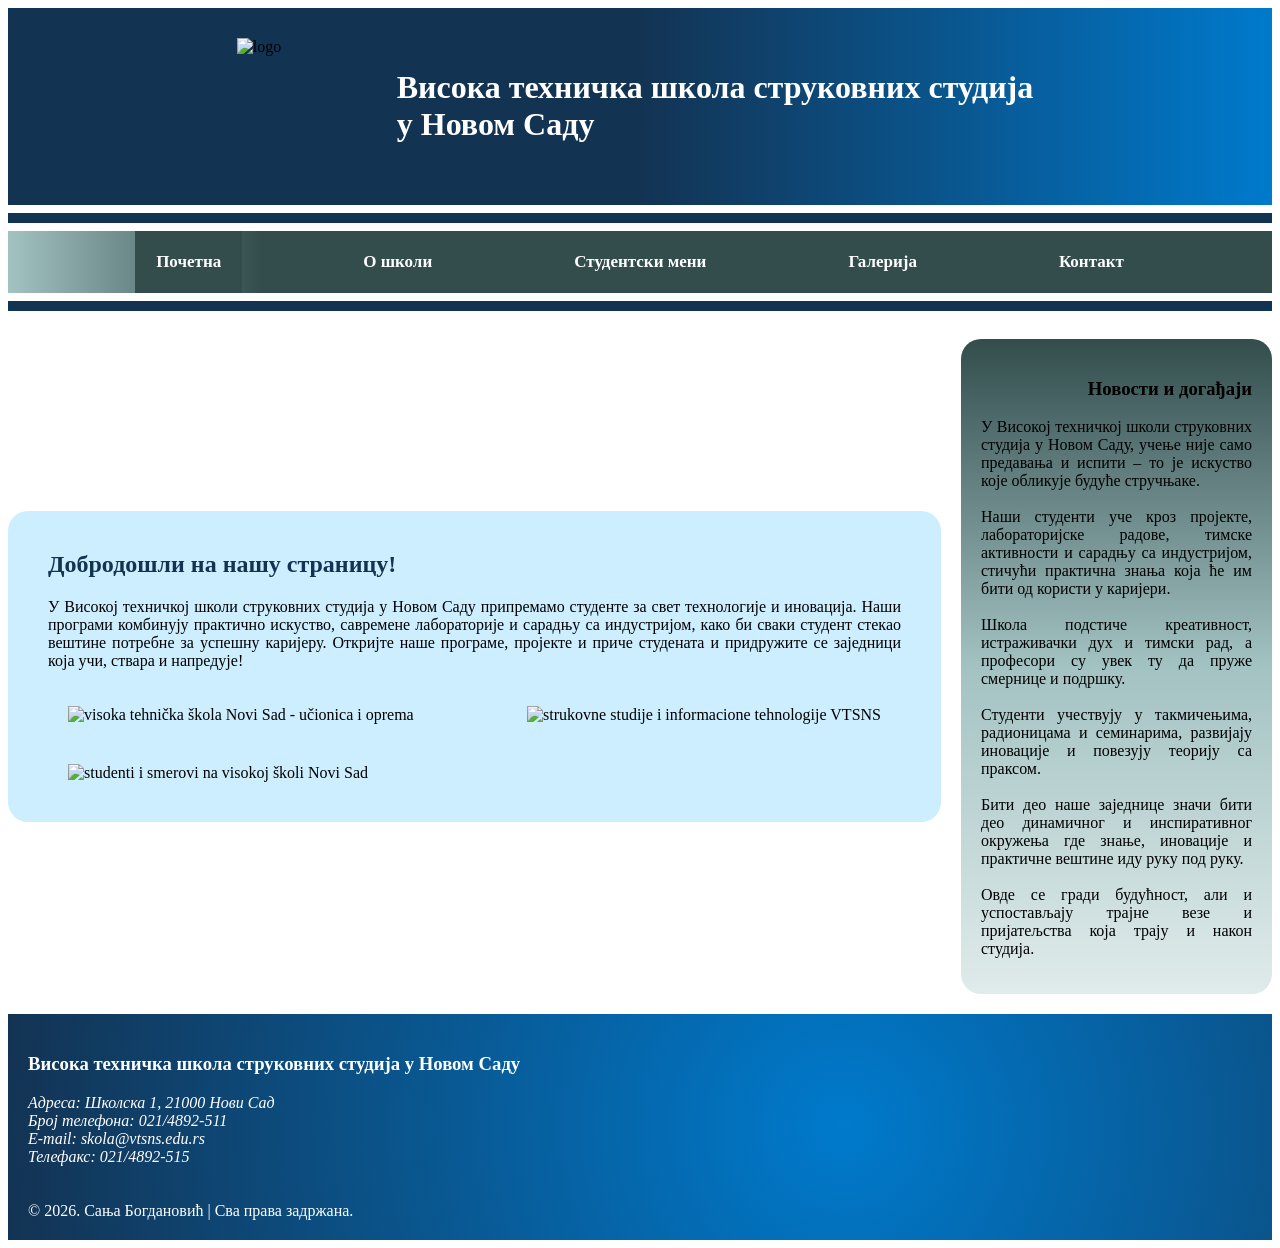
==== index.html @ fa399786 "Add files via upload" ====
<!DOCTYPE html>
<html lang="en">
<head>
    <link rel="icon" href="images/logo.png">
    <meta charset="UTF-8">
    <meta name="author" content="Сања Богдановић">
    <meta name="description" content="Zvanična prezentacija Visoke tehničke 
    škole strukovnih studija u Novom Sadu - VTSNS. Informacije o smerovima, 
    veb dizajnu, grafičkom dizajnu i studijama.">
    <meta name="keywords" content="visoka tehnicka skola, strukovne studije, 
    veb dizajn, visoka skola novi sad, informacione tehnologije, vtsns, 
    graficki dizajn, fakultet novi sad, visoka škola">
    <title>VTŠNS</title>
    <link rel="stylesheet" href="style.css">
</head>

<body>

<header> 
    <img src="images/logo.jpg" alt="logo">
    <h1>Висока техничка школа струковних студија <br>
        у Новом Саду
    </h1> 
</header>

<hr>

     <nav>

        <input type="checkbox" id="menu-toggle">
        <label for="menu-toggle" class="hamburger">
            <span></span>
            <span></span>
            <span></span>
        </label>

        <ul class="nav-linkovi">
            <li><a href="index.html" class="dugme">Почетна</a></li>
            <li><a href="oskoli.html" class="dugme">О школи</a></li>
            <li class="dropdown">
                <a href="#" class="dropbtn"> Студентски мени</a>
                <ul class="dropdown-content">
                    <li><a href="#">Распоред часова</a></li>
                    <li><a href="#">Испити и резултати</a></li>
                    <li><a href="#">Електронски дневник</a></li>
                    <li><a href="#">Библиотека</a></li>
                    <li><a href="#">Стипендија</a></li>
                    <li><a href="#">Обавештења</a></li>
                </ul>
            </li>
            <li><a href="galerija.html" class="dugme">Галерија</a></li> 
            <li><a href="kontakt.html" class="dugme">Контакт</a></li>
        </ul> 
</nav>

<hr>
        
    
    <div class="layout">

        <main> 
            <h2> Добродошли на нашу страницу!</h2>
            <p>У Високој техничкој школи струковних студија у Новом Саду припремамо студенте за свет технологије и иновација. 
             Наши програми комбинују практично искуство, савремене лабораторије 
             и сарадњу са индустријом, како би сваки студент стекао вештине потребне за успешну каријеру. 
             Откријте наше програме, пројекте и приче студената и придружите се 
             заједници која учи, ствара и напредује!</p>
             <img src="images/slika9.jpg" class="slika1" alt="visoka tehnička škola Novi Sad - učionica i oprema">
             <img src="images/slika7.jpg" class="slika1" alt="strukovne studije i informacione tehnologije VTSNS">
             <img src="images/slika0.jpg" class="slika2" alt="studenti i smerovi na visokoj školi Novi Sad">
        </main>

        <aside> 
            <h3>Новости и догађаји</h3>
            <p>У Високој техничкој школи струковних студија у Новом Саду, учење није само предавања и испити 
               – то је искуство које обликује будуће стручњаке. <br> <br>
               Наши студенти уче кроз пројекте, лабораторијске радове, 
               тимске активности и сарадњу са индустријом, стичући практична знања која ће им бити од користи у каријери. <br> <br>
               Школа подстиче креативност, истраживачки дух и тимски рад, а професори су увек ту да пруже смернице и подршку. <br> <br>
               Студенти учествују у такмичењима, радионицама и семинарима, развијају иновације и повезују теорију са праксом. <br> <br>
               Бити део наше заједнице значи бити део динамичног и инспиративног окружења где знање, иновације и практичне вештине 
               иду руку под руку. <br> <br>
               Овде се гради будућност, али и успостављају трајне везе и пријатељства која трају и након студија.
              </p>
        </aside>
        <footer>
            <h3> Висока техничка школа струковних студија у Новом Саду</h3>
            <address>Адреса: Школска 1, 21000 Нови Сад <br>  
             Број телефона: 021/4892-511 <br>
             E-mail: skola@vtsns.edu.rs <br>
             Телефакс: 021/4892-515 
             </address>
             <br> <br>
             <p1>&copy; 2026. Сања Богдановић | Сва права задржана.</p1>

        </footer>
    </div>

</body>
</html>
---- style.css ----
.layout{
    display: grid;
    grid-template-columns: 3fr 1fr;
    grid-template-rows: auto 1fr auto;
    grid-template-areas:
      "header header"
      "main sidebar"
      "footer footer";
    gap: 20px;
}

header{
    grid-area: header;
    padding: 20px;
    display: flex;
    justify-content: center;
    padding: 20px;
    background: linear-gradient(to right, #133353 50%, #007acc);
}

header img{
    width: 130px;
    height: 130px;
    padding: 10px;
}

header h1{
    color: white;
    font-family: 'Times New Roman', Times, serif;
    padding: 20px;
    font-weight: bold;
}


main{
    grid-area: main;
    background-color: #cceeff;
    padding: 20px 40px;
    max-width: 1200px;
    margin: auto;
    border-radius: 20px;
}

main h2{
    color: #133353;
}

.slika1{
    width: 46%;
    height: 30%;
    padding: 20px;
}

.slika2{
    width: 96%;
    height: 50%;
    padding: 20px;
}

.slika1, .slika2{
    transition: transform 0.3s ease;
}

.slika1:hover, .slika2:hover{
    transform: scale(1.05);
}

aside{
    grid-area: sidebar;
    background-color:  #b36b00;
    padding: 20px;
    border-radius: 20px;
    background: linear-gradient(to bottom, #334d4d, #a3c2c2, #e0ebeb);
}



aside h3{
    text-align: right;
}

footer{
    grid-area: footer;
    background-color: #133353;
    padding: 20px;
    background: radial-gradient(circle at 66% center ,  #007acc, #133353);
}

footer h3, address, p1{
    color: white;
}

nav{
    display: flex;
    justify-content: center;
    background-color:  #334d4d;
    background: linear-gradient(to left, #334d4d 80%,  #a3c2c2);
}

.dugme2{
    display: table;
    margin: 10px auto;
    background-color: #133353;
    color: white;
    text-decoration: none;
    padding: 10px 20px;
    border: 1px solid #133353;
    font-weight: bold;
}

.dugme2:hover{
    background-color: #334d4d;
    color: white;
    border: 1px solid #334d4d;
}

.dugme, .dropbtn{
    font-family: 'Times New Roman', Times, serif;
    border: 1px solid  #334d4d;
    background-color:  #334d4d;
    color: white;
    text-decoration: none;
    padding: 20px 20px;
    font-weight: bold;
    font-size: 17px;
    display: flex;
    align-items: center;
    cursor: pointer;
    transition: all 0.3s ease;
}

.dugme:hover, .dropbtn:hover{
    border: 1px solid #133353;
    background-color: #133353;
    color: white;
    text-decoration: none;
    font-weight: bold;
    transform: scale(1.05);
}

.dropdown{
    position: relative;
    display: flex;
}

.dropdown-content {
  display: none;
  position: absolute; 
  top: 100%;
  background-color: #334d4d;
  min-width: 180px;
  box-shadow: 0px 8px 16px rgba(0,0,0,0.2);
  z-index: 1;
  flex-direction: column;
  list-style: none;
  margin: 0;
  padding: 0;
}

.dropdown:hover .dropdown-content{
    display: flex;
}

.dropdown-content a{
    text-decoration: none;
}


body{
    text-align: justify;
}

hr{
    border: 5px solid #133353;
}



.kontakt-forma{
    display: flex;
    flex-direction: column;
    max-width: 500px;
    margin: 20px auto;
    padding: 20px;
    background-color: white;
    border: 1px solid #133353;
    border-radius: 8px;
}

.kontakt-forma label{
    margin-top: 10px;
    margin-bottom: 5px;
    font-weight: bold;
    color: #334d4d;
}

.kontakt-forma input, 
.kontakt-forma textarea, 
.kontakt-forma select{
    padding: 15px;
    border: 1px solid #133353;
    border-radius: 4px;
    font-size: 16px;
    resize: vertical;
}

.kontakt-forma button{
    margin-top: 15px;
    padding: 10px;
    background-color: #133353;
    color: white;
    border: none;
    border-radius: 4px;
    font-weight: bold;
    cursor: pointer;
    transition: background-color 0,3s;
}

.kontakt-forma button:hover{
    background-color: #334d4d;
}


@media (max-width:768px){
    .slika1{
        width: 48%;
        padding: 10px;
    }
    .slika2{
        width: 96%;
        padding: 10px;
    }
}

@media (max-width: 480px){
    .slika1, .slika2{
        width: 95%;
        padding: 10px;
        display: block;
        margin: 10px auto;
    }
}

@media(max-width:768px){
    .layout{
        grid-template-columns: 1fr;
        grid-template-areas: 
        "header"
        "main"
        "sidebar"
        "footer";
    }
}




.nav-linkovi{
    list-style: none;
    display: flex;
    gap: 100px;
    margin: 0;
    padding: 0;
}




.hamburger{
    display: none;
    flex-direction: column;
    gap: 5px;
    cursor: pointer;
    margin: 10px;
}

.hamburger span{
        width: 25px;
        height: 3px;
        background-color: white;
    }

#menu-toggle{
    display: none;
}

@media (max-width: 768px) {
    nav {
        display: flex;
        align-items: center;
        justify-content: flex-start;
        min-height: 60px;
        padding: 0 10px;
        position: relative;
        background-color: #334d4d;
        border-bottom: 2px solid #133353;
    }

    .hamburger {
        display: flex;
        flex-direction: column;
       
        cursor: pointer;
      
    }

    .nav-linkovi {
        display: none;
        position: absolute;
        top: 100%;
        left: 0;
        width: 50%;
        padding: 0;
        margin: 0;
        list-style: none;
        z-index: 1;
    }

    #menu-toggle:checked + .hamburger + .nav-linkovi {
        display: block; 
    }

    .nav-linkovi li {
        display: block; 
        margin: 0; 
        padding: 0; 
        position: relative;
    }

    .nav-linkovi li > a.dugme,
    .nav-linkovi li > a.dropbtn {
        display: block;
        width: 100%;
        padding: 8px 0;
        margin: 0;
        text-align: center;
        background-color: #334d4d;
        color: white;
    }

    .dropdown-content {
        display: none;
        position: static; 
        top: 100%;
        left: 0;
        width: 100%;
        background-color: #334d4d;
        padding: 0;
        margin: 0;
        border-top: 1px solid #133353;
        z-index: 1;
    }
    

    .dropdown:hover .dropdown-content,
    .dropdown:focus-within .dropdown-content {
        display: flex;
    }
}

    .dropdown-content a {
        display: block;
        padding: 8px 0;
        margin: 0;
        height: auto;
        border-top: 1px solid #133353;
        color: white;
    }

    .dropdown-content a:hover {
        background-color: #133353;
        color: white;
    }
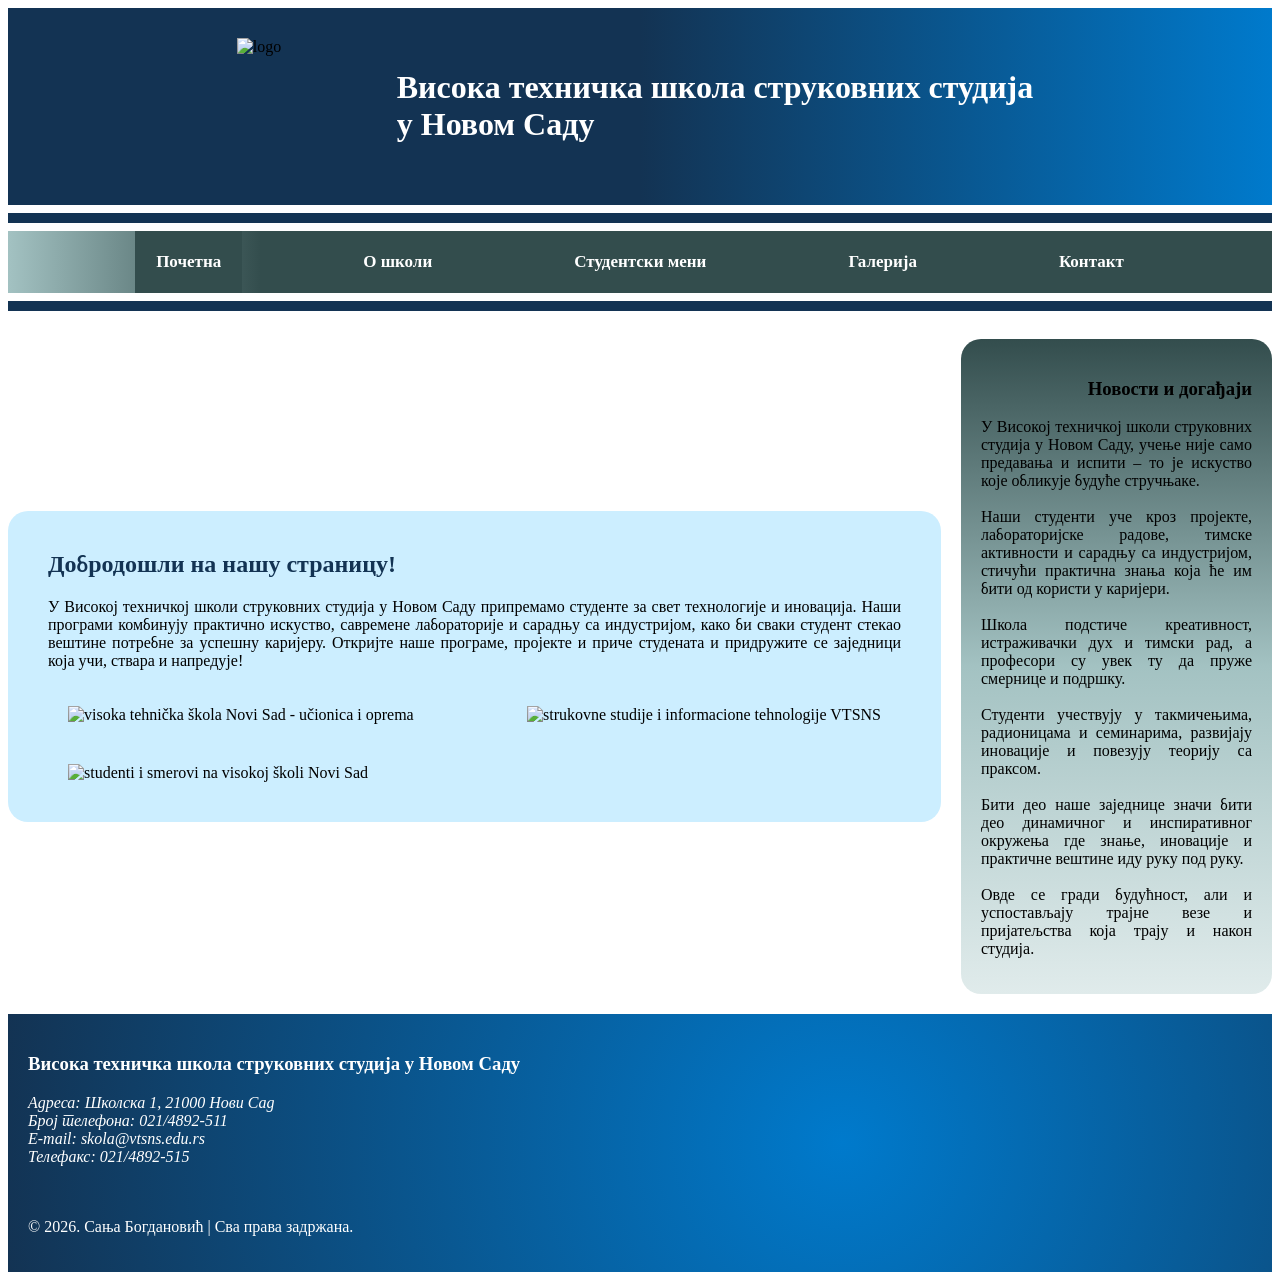
==== commit 583bda7b: "Add files via upload" ====
--- a/index.html
+++ b/index.html
@@ -1,5 +1,5 @@
 <!DOCTYPE html>
-<html lang="en">
+<html lang="sr-Cyrl">
 <head>
     <link rel="icon" href="images/logo.png">
     <meta charset="UTF-8">
@@ -91,7 +91,7 @@
              Телефакс: 021/4892-515 
              </address>
              <br> <br>
-             <p1>&copy; 2026. Сања Богдановић | Сва права задржана.</p1>
+             <p style="color: white;">&copy; 2026. Сања Богдановић | Сва права задржана.</p>
 
         </footer>
     </div>
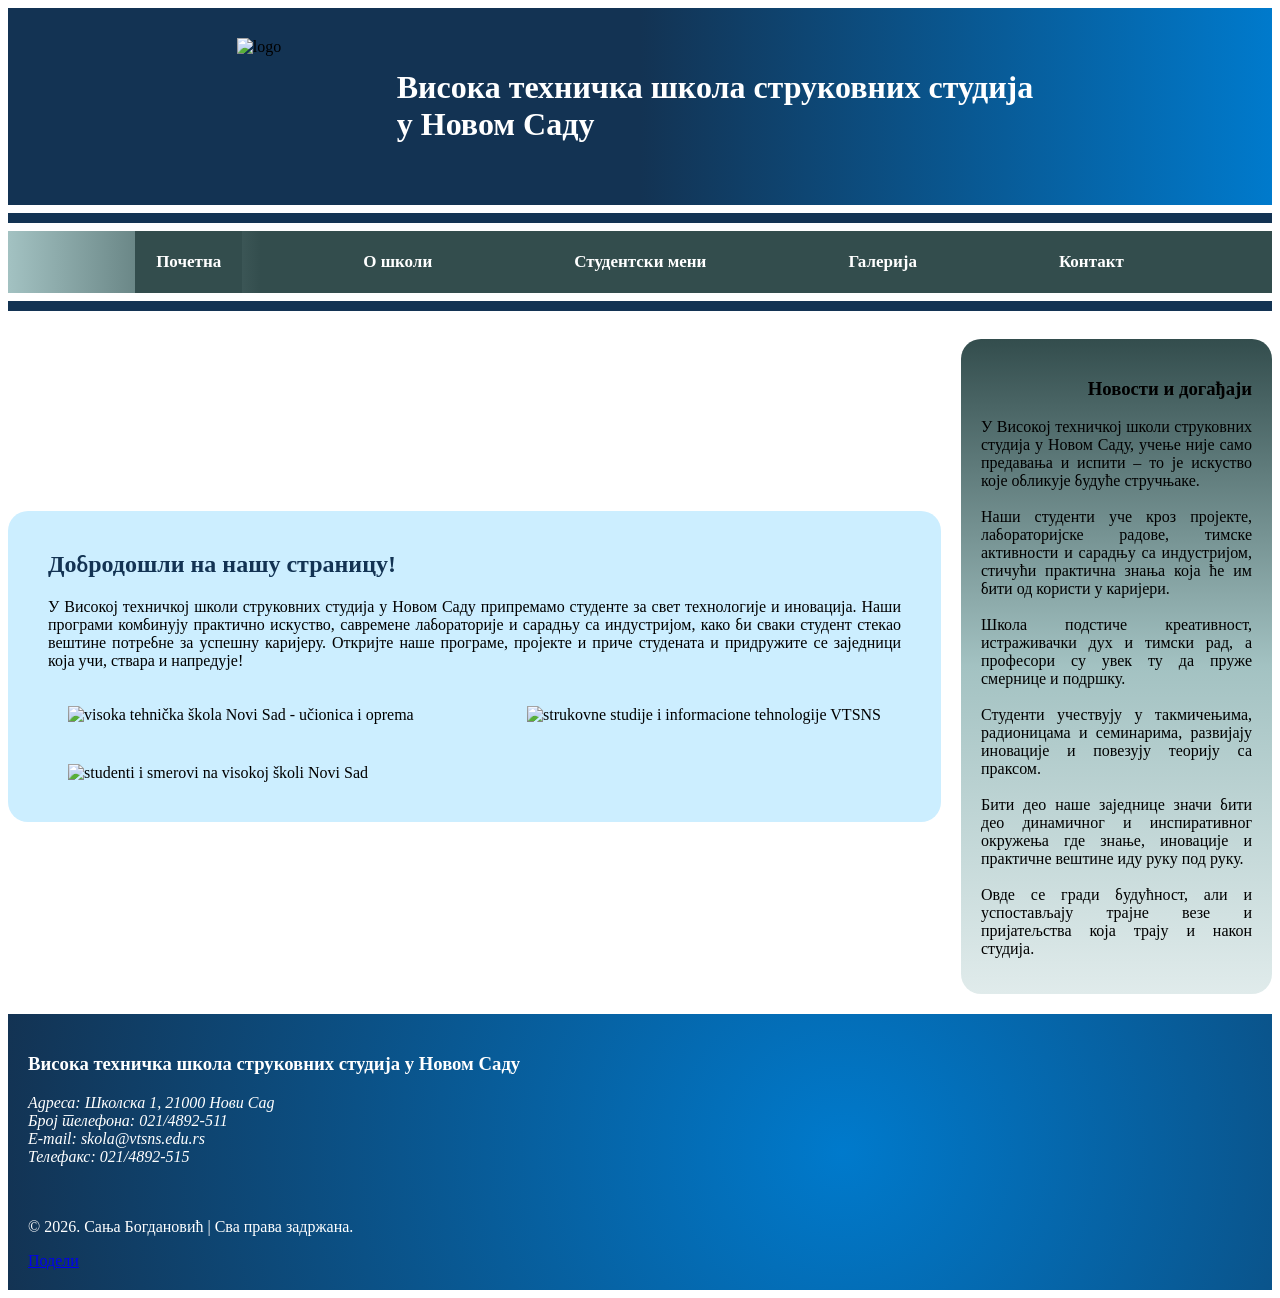
==== commit 0e8f30bf: "Add files via upload" ====
--- a/index.html
+++ b/index.html
@@ -15,6 +15,9 @@
 </head>
 
 <body>
+    <div id="fb-root"></div>
+    <script async defer crossorigin="anonymous" src="https://connect.facebook.net/sr_RS/sdk.js#xfbml=1&version=v18.0" nonce="BYy5PE39">
+    </script>
 
 <header> 
     <img src="images/logo.jpg" alt="logo">
@@ -84,15 +87,24 @@
               </p>
         </aside>
         <footer>
+            
+            
             <h3> Висока техничка школа струковних студија у Новом Саду</h3>
             <address>Адреса: Школска 1, 21000 Нови Сад <br>  
-             Број телефона: 021/4892-511 <br>
-             E-mail: skola@vtsns.edu.rs <br>
-             Телефакс: 021/4892-515 
-             </address>
-             <br> <br>
-             <p style="color: white;">&copy; 2026. Сања Богдановић | Сва права задржана.</p>
+                Број телефона: 021/4892-511 <br>
+                E-mail: skola@vtsns.edu.rs <br>
+                Телефакс: 021/4892-515 
+            </address>
+            <br> <br>
+            <p style="color: white;">&copy; 2026. Сања Богдановић | Сва права задржана.</p>
+<div class="fb-share-button" data-href="https://sanjacz12-svg.github.io/SanjaBogdanovicVD2026/" data-layout="" data-size="">
+    <a target="_blank" href="https://www.facebook.com/sharer/sharer.php?u=https%3A%2F%2Fsanjacz12-svg.github.io%2FSanjaBogdanovicVD2026%2F&amp;src=sdkpreparse" 
+    class="fb-xfbml-parse-ignore">Подели</a>
+</div>
 
+<div class="fb-like" data-href="https://sanjacz12-svg.github.io/SanjaBogdanovicVD2026/" data-width="" data-layout="" data-action="" 
+data-size="" data-share="true"></div>
+           
         </footer>
     </div>
 
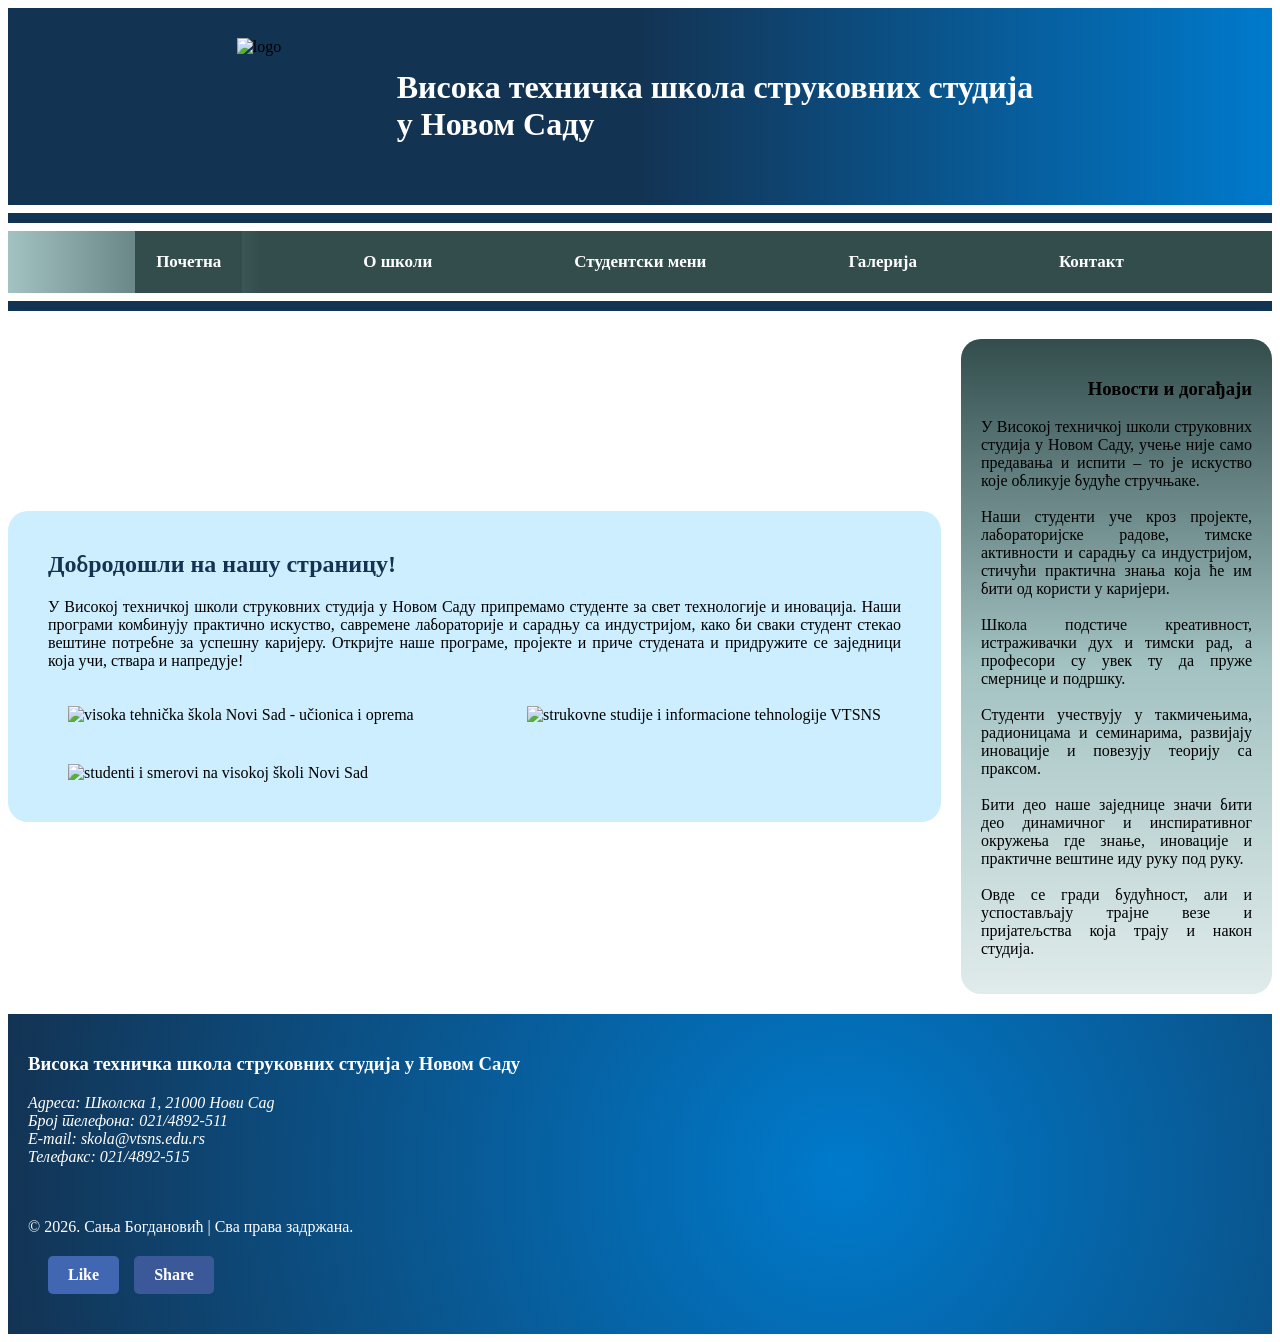
==== commit b7526315: "Add files via upload" ====
--- a/index.html
+++ b/index.html
@@ -1,6 +1,13 @@
 <!DOCTYPE html>
 <html lang="sr-Cyrl">
 <head>
+    <script async src="https://www.googletagmanager.com/gtm.js?id=GTM-5RBQ8TLJ"></script>
+<script>
+  window.dataLayer = window.dataLayer || [];
+  function gtag(){dataLayer.push(arguments);}
+  gtag('js', new Date());
+</script>
+
     <link rel="icon" href="images/logo.png">
     <meta charset="UTF-8">
     <meta name="author" content="Сања Богдановић">
@@ -12,6 +19,12 @@
     graficki dizajn, fakultet novi sad, visoka škola">
     <title>VTŠNS</title>
     <link rel="stylesheet" href="style.css">
+
+    <meta property="og:url" content="https://sanjacz12-svg.github.io/SanjaBogdanovicVD2026/">
+    <meta property="og:type" content="website">
+    <meta property="og:title" content="ВТШНС - Висока техничка школа струковних студија">
+    <meta property="og:description" content="Званична презентација Високе техничке школе струковних студија у Новом Саду. Информације о смеровима и студијама.">
+    <meta property="og:image" content="images/logo.png">
 </head>
 
 <body>
@@ -97,16 +110,23 @@
             </address>
             <br> <br>
             <p style="color: white;">&copy; 2026. Сања Богдановић | Сва права задржана.</p>
-<div class="fb-share-button" data-href="https://sanjacz12-svg.github.io/SanjaBogdanovicVD2026/" data-layout="" data-size="">
-    <a target="_blank" href="https://www.facebook.com/sharer/sharer.php?u=https%3A%2F%2Fsanjacz12-svg.github.io%2FSanjaBogdanovicVD2026%2F&amp;src=sdkpreparse" 
-    class="fb-xfbml-parse-ignore">Подели</a>
+
+
+
+<div style="text-align: left; margin: 20px; display: flex; justify-content: flex-start; gap: 15px;">
+    <!-- Like dugme -->
+    <a href="https://www.facebook.com/sharer/sharer.php?u=https://sanjacz12-svg.github.io/SanjaBogdanovicVD2026/" target="_blank" style="background-color: #4267B2; color: white; padding: 10px 20px; text-decoration: none; border-radius: 5px; font-weight: bold;">
+        Like
+    </a>
+
+    <!-- Share dugme -->
+    <a href="https://www.facebook.com/sharer/sharer.php?u=https://sanjacz12-svg.github.io/SanjaBogdanovicVD2026/" target="_blank" style="background-color: #3b5998; color: white; padding: 10px 20px; text-decoration: none; border-radius: 5px; font-weight: bold;">
+        Share
+    </a>
 </div>
-
-<div class="fb-like" data-href="https://sanjacz12-svg.github.io/SanjaBogdanovicVD2026/" data-width="" data-layout="" data-action="" 
-data-size="" data-share="true"></div>
            
         </footer>
-    </div>
+ 
 
 </body>
 </html>
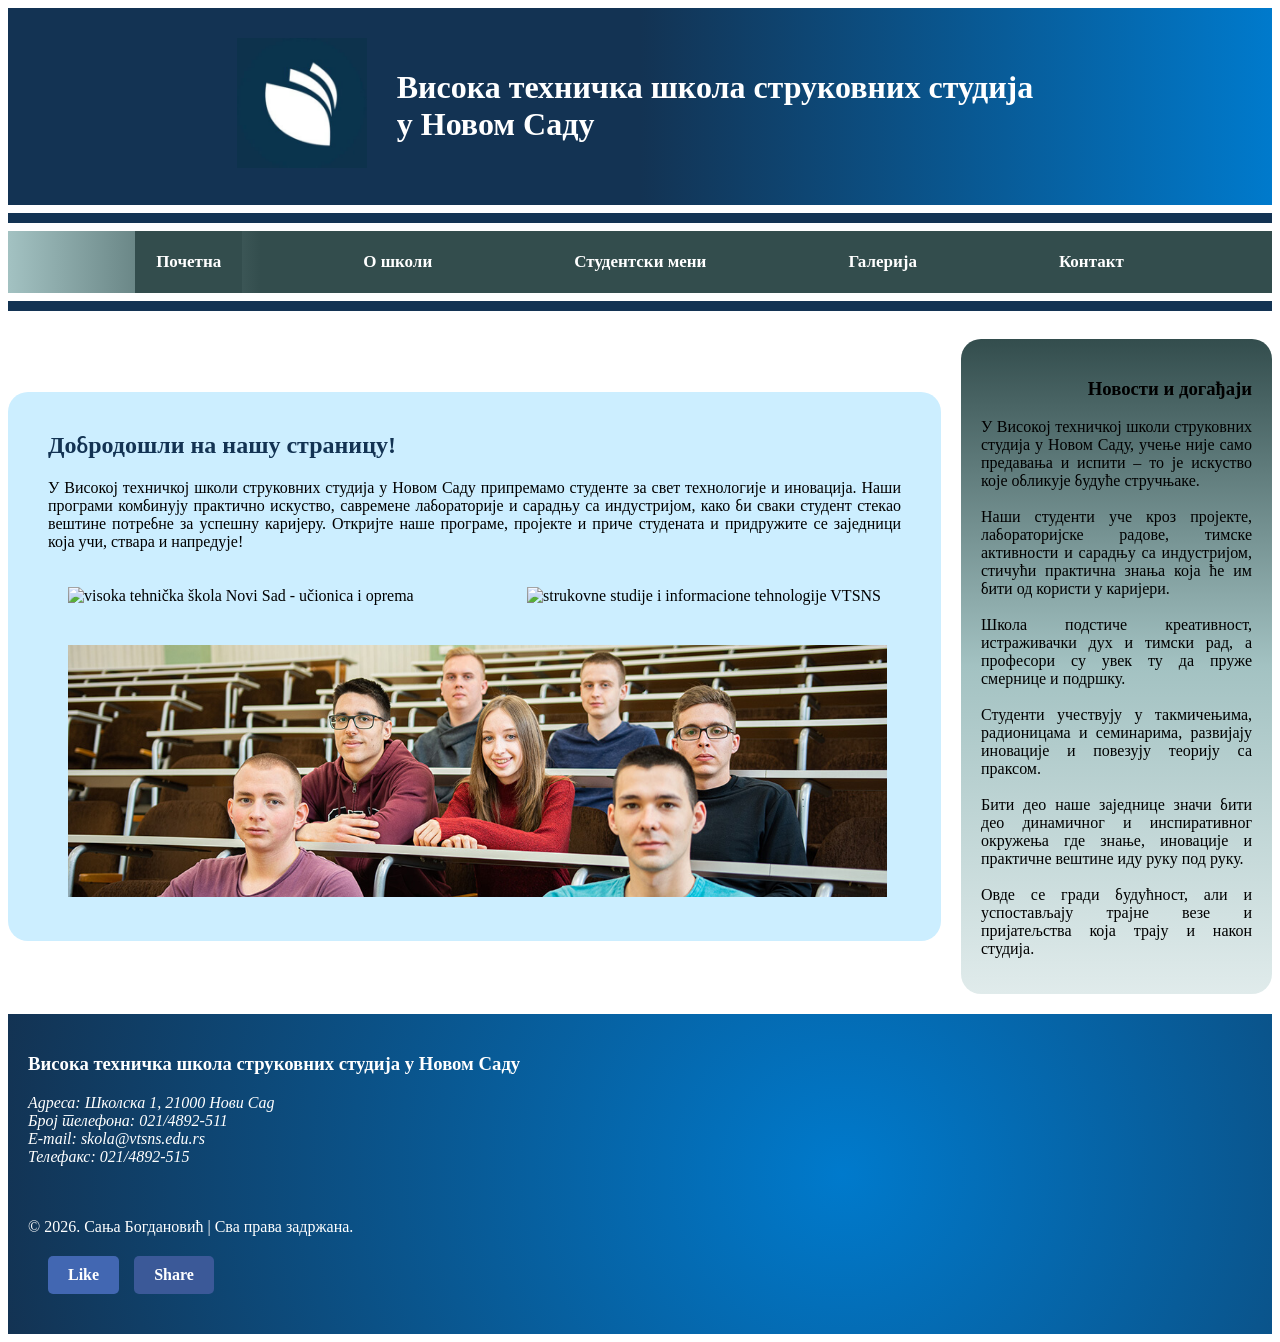
==== commit 37419533: "Update index.html" ====
--- a/index.html
+++ b/index.html
@@ -114,13 +114,15 @@
 
 
 <div style="text-align: left; margin: 20px; display: flex; justify-content: flex-start; gap: 15px;">
-    <!-- Like dugme -->
-    <a href="https://www.facebook.com/sharer/sharer.php?u=https://sanjacz12-svg.github.io/SanjaBogdanovicVD2026/" target="_blank" style="background-color: #4267B2; color: white; padding: 10px 20px; text-decoration: none; border-radius: 5px; font-weight: bold;">
+    
+    <a href="https://www.facebook.com/sharer/sharer.php?u=https://sanjacz12-svg.github.io/SanjaBogdanovicVD2026/" target="_blank" style="background-color: #4267B2; 
+        color: white; padding: 10px 20px; text-decoration: none; border-radius: 5px; font-weight: bold;">
         Like
     </a>
 
-    <!-- Share dugme -->
-    <a href="https://www.facebook.com/sharer/sharer.php?u=https://sanjacz12-svg.github.io/SanjaBogdanovicVD2026/" target="_blank" style="background-color: #3b5998; color: white; padding: 10px 20px; text-decoration: none; border-radius: 5px; font-weight: bold;">
+    
+    <a href="https://www.facebook.com/sharer/sharer.php?u=https://sanjacz12-svg.github.io/SanjaBogdanovicVD2026/" target="_blank" style="background-color: #3b5998; 
+        color: white; padding: 10px 20px; text-decoration: none; border-radius: 5px; font-weight: bold;">
         Share
     </a>
 </div>
@@ -129,4 +131,4 @@
  
 
 </body>
-</html>+</html>
--- a/style.css
+++ b/style.css
@@ -1,376 +1 @@
-.layout{
-    display: grid;
-    grid-template-columns: 3fr 1fr;
-    grid-template-rows: auto 1fr auto;
-    grid-template-areas:
-      "header header"
-      "main sidebar"
-      "footer footer";
-    gap: 20px;
-}
-
-header{
-    grid-area: header;
-    padding: 20px;
-    display: flex;
-    justify-content: center;
-    padding: 20px;
-    background: linear-gradient(to right, #133353 50%, #007acc);
-}
-
-header img{
-    width: 130px;
-    height: 130px;
-    padding: 10px;
-}
-
-header h1{
-    color: white;
-    font-family: 'Times New Roman', Times, serif;
-    padding: 20px;
-    font-weight: bold;
-}
-
-
-main{
-    grid-area: main;
-    background-color: #cceeff;
-    padding: 20px 40px;
-    max-width: 1200px;
-    margin: auto;
-    border-radius: 20px;
-}
-
-main h2{
-    color: #133353;
-}
-
-.slika1{
-    width: 46%;
-    height: 30%;
-    padding: 20px;
-}
-
-.slika2{
-    width: 96%;
-    height: 50%;
-    padding: 20px;
-}
-
-.slika1, .slika2{
-    transition: transform 0.3s ease;
-}
-
-.slika1:hover, .slika2:hover{
-    transform: scale(1.05);
-}
-
-aside{
-    grid-area: sidebar;
-    background-color:  #b36b00;
-    padding: 20px;
-    border-radius: 20px;
-    background: linear-gradient(to bottom, #334d4d, #a3c2c2, #e0ebeb);
-}
-
-
-
-aside h3{
-    text-align: right;
-}
-
-footer{
-    grid-area: footer;
-    background-color: #133353;
-    padding: 20px;
-    background: radial-gradient(circle at 66% center ,  #007acc, #133353);
-}
-
-footer h3, address, p1{
-    color: white;
-}
-
-nav{
-    display: flex;
-    justify-content: center;
-    background-color:  #334d4d;
-    background: linear-gradient(to left, #334d4d 80%,  #a3c2c2);
-}
-
-.dugme2{
-    display: table;
-    margin: 10px auto;
-    background-color: #133353;
-    color: white;
-    text-decoration: none;
-    padding: 10px 20px;
-    border: 1px solid #133353;
-    font-weight: bold;
-}
-
-.dugme2:hover{
-    background-color: #334d4d;
-    color: white;
-    border: 1px solid #334d4d;
-}
-
-.dugme, .dropbtn{
-    font-family: 'Times New Roman', Times, serif;
-    border: 1px solid  #334d4d;
-    background-color:  #334d4d;
-    color: white;
-    text-decoration: none;
-    padding: 20px 20px;
-    font-weight: bold;
-    font-size: 17px;
-    display: flex;
-    align-items: center;
-    cursor: pointer;
-    transition: all 0.3s ease;
-}
-
-.dugme:hover, .dropbtn:hover{
-    border: 1px solid #133353;
-    background-color: #133353;
-    color: white;
-    text-decoration: none;
-    font-weight: bold;
-    transform: scale(1.05);
-}
-
-.dropdown{
-    position: relative;
-    display: flex;
-}
-
-.dropdown-content {
-  display: none;
-  position: absolute; 
-  top: 100%;
-  background-color: #334d4d;
-  min-width: 180px;
-  box-shadow: 0px 8px 16px rgba(0,0,0,0.2);
-  z-index: 1;
-  flex-direction: column;
-  list-style: none;
-  margin: 0;
-  padding: 0;
-}
-
-.dropdown:hover .dropdown-content{
-    display: flex;
-}
-
-.dropdown-content a{
-    text-decoration: none;
-}
-
-
-body{
-    text-align: justify;
-}
-
-hr{
-    border: 5px solid #133353;
-}
-
-
-
-.kontakt-forma{
-    display: flex;
-    flex-direction: column;
-    max-width: 500px;
-    margin: 20px auto;
-    padding: 20px;
-    background-color: white;
-    border: 1px solid #133353;
-    border-radius: 8px;
-}
-
-.kontakt-forma label{
-    margin-top: 10px;
-    margin-bottom: 5px;
-    font-weight: bold;
-    color: #334d4d;
-}
-
-.kontakt-forma input, 
-.kontakt-forma textarea, 
-.kontakt-forma select{
-    padding: 15px;
-    border: 1px solid #133353;
-    border-radius: 4px;
-    font-size: 16px;
-    resize: vertical;
-}
-
-.kontakt-forma button{
-    margin-top: 15px;
-    padding: 10px;
-    background-color: #133353;
-    color: white;
-    border: none;
-    border-radius: 4px;
-    font-weight: bold;
-    cursor: pointer;
-    transition: background-color 0,3s;
-}
-
-.kontakt-forma button:hover{
-    background-color: #334d4d;
-}
-
-
-@media (max-width:768px){
-    .slika1{
-        width: 48%;
-        padding: 10px;
-    }
-    .slika2{
-        width: 96%;
-        padding: 10px;
-    }
-}
-
-@media (max-width: 480px){
-    .slika1, .slika2{
-        width: 95%;
-        padding: 10px;
-        display: block;
-        margin: 10px auto;
-    }
-}
-
-@media(max-width:768px){
-    .layout{
-        grid-template-columns: 1fr;
-        grid-template-areas: 
-        "header"
-        "main"
-        "sidebar"
-        "footer";
-    }
-}
-
-
-
-
-.nav-linkovi{
-    list-style: none;
-    display: flex;
-    gap: 100px;
-    margin: 0;
-    padding: 0;
-}
-
-
-
-
-.hamburger{
-    display: none;
-    flex-direction: column;
-    gap: 5px;
-    cursor: pointer;
-    margin: 10px;
-}
-
-.hamburger span{
-        width: 25px;
-        height: 3px;
-        background-color: white;
-    }
-
-#menu-toggle{
-    display: none;
-}
-
-@media (max-width: 768px) {
-    nav {
-        display: flex;
-        align-items: center;
-        justify-content: flex-start;
-        min-height: 60px;
-        padding: 0 10px;
-        position: relative;
-        background-color: #334d4d;
-        border-bottom: 2px solid #133353;
-    }
-
-    .hamburger {
-        display: flex;
-        flex-direction: column;
-       
-        cursor: pointer;
-      
-    }
-
-    .nav-linkovi {
-        display: none;
-        position: absolute;
-        top: 100%;
-        left: 0;
-        width: 50%;
-        padding: 0;
-        margin: 0;
-        list-style: none;
-        z-index: 1;
-    }
-
-    #menu-toggle:checked + .hamburger + .nav-linkovi {
-        display: block; 
-    }
-
-    .nav-linkovi li {
-        display: block; 
-        margin: 0; 
-        padding: 0; 
-        position: relative;
-    }
-
-    .nav-linkovi li > a.dugme,
-    .nav-linkovi li > a.dropbtn {
-        display: block;
-        width: 100%;
-        padding: 8px 0;
-        margin: 0;
-        text-align: center;
-        background-color: #334d4d;
-        color: white;
-    }
-
-    .dropdown-content {
-        display: none;
-        position: static; 
-        top: 100%;
-        left: 0;
-        width: 100%;
-        background-color: #334d4d;
-        padding: 0;
-        margin: 0;
-        border-top: 1px solid #133353;
-        z-index: 1;
-    }
-    
-
-    .dropdown:hover .dropdown-content,
-    .dropdown:focus-within .dropdown-content {
-        display: flex;
-    }
-}
-
-    .dropdown-content a {
-        display: block;
-        padding: 8px 0;
-        margin: 0;
-        height: auto;
-        border-top: 1px solid #133353;
-        color: white;
-    }
-
-    .dropdown-content a:hover {
-        background-color: #133353;
-        color: white;
-    }
-
-
-
+aside,main{border-radius:20px}.slika1,.slika2,aside,footer,header,header h1{padding:20px}.dugme2,address,footer h3,header h1,p1{color:#fff}header,nav{display:flex}.dropbtn,.dugme,header h1{font-family:'Times New Roman',Times,serif;font-weight:700}.layout{display:grid;grid-template-columns:3fr 1fr;grid-template-rows:auto 1fr auto;grid-template-areas:"header header" "main sidebar" "footer footer";gap:20px}header{grid-area:header;justify-content:center;background:linear-gradient(to right,#133353 50%,#007acc)}header img{width:130px;height:130px;padding:10px}main{grid-area:main;background-color:#cef;padding:20px 40px;max-width:1200px;margin:auto}main h2{color:#133353}.slika1{width:46%;height:30%}.slika2{width:96%;height:50%}.slika1,.slika2{transition:transform .3s}.slika1:hover,.slika2:hover{transform:scale(1.05)}aside{grid-area:sidebar;background-color:#b36b00;background:linear-gradient(to bottom,#334d4d,#a3c2c2,#e0ebeb)}.dugme2,footer{background-color:#133353}aside h3{text-align:right}footer{grid-area:footer;background:radial-gradient(circle at 66% center ,#007acc,#133353)}nav{justify-content:center;background-color:#334d4d;background:linear-gradient(to left,#334d4d 80%,#a3c2c2)}.dugme2{display:table;margin:10px auto;text-decoration:none;padding:10px 20px;border:1px solid #133353;font-weight:700}.dropbtn,.dugme,.dugme2:hover{border:1px solid #334d4d;color:#fff;background-color:#334d4d}.dropbtn,.dugme{text-decoration:none;padding:20px;font-size:17px;display:flex;align-items:center;cursor:pointer;transition:.3s}.dropbtn:hover,.dugme:hover{border:1px solid #133353;background-color:#133353;color:#fff;text-decoration:none;font-weight:700;transform:scale(1.05)}.dropdown{position:relative;display:flex}.dropdown-content{display:none;position:absolute;top:100%;background-color:#334d4d;min-width:180px;box-shadow:0 8px 16px rgba(0,0,0,.2);z-index:1;flex-direction:column;list-style:none;margin:0;padding:0}.dropdown:hover .dropdown-content{display:flex}body{text-align:justify}hr{border:5px solid #133353}.kontakt-forma{display:flex;flex-direction:column;max-width:500px;margin:20px auto;padding:20px;background-color:#fff;border:1px solid #133353;border-radius:8px}.kontakt-forma label{margin-top:10px;margin-bottom:5px;font-weight:700;color:#334d4d}.kontakt-forma input,.kontakt-forma select,.kontakt-forma textarea{padding:15px;border:1px solid #133353;border-radius:4px;font-size:16px;resize:vertical}.kontakt-forma button{margin-top:15px;padding:10px;background-color:#133353;color:#fff;border:none;border-radius:4px;font-weight:700;cursor:pointer;transition:background-color 0.3s}.kontakt-forma button:hover{background-color:#334d4d}@media (max-width:768px){.slika1{width:48%;padding:10px}.slika2{width:96%;padding:10px}}@media (max-width:480px){.slika1,.slika2{width:95%;padding:10px;display:block;margin:10px auto}}@media(max-width:768px){.layout{grid-template-columns:1fr;grid-template-areas:"header" "main" "sidebar" "footer"}}.nav-linkovi{list-style:none;display:flex;gap:100px;margin:0;padding:0}#menu-toggle,.hamburger{display:none}.hamburger{flex-direction:column;gap:5px;cursor:pointer;margin:10px}.hamburger span{width:25px;height:3px;background-color:#fff}@media (max-width:768px){.dropdown-content,nav{background-color:#334d4d}nav{display:flex;align-items:center;justify-content:flex-start;min-height:60px;padding:0 10px;position:relative;border-bottom:2px solid #133353}.hamburger{display:flex;flex-direction:column;cursor:pointer}.dropdown-content,.nav-linkovi{display:none;top:100%;left:0;padding:0;margin:0;z-index:1}.nav-linkovi{position:absolute;width:50%;list-style:none}#menu-toggle:checked+.hamburger+.nav-linkovi{display:block}.nav-linkovi li{display:block;margin:0;padding:0;position:relative}.nav-linkovi li>a.dropbtn,.nav-linkovi li>a.dugme{display:block;width:100%;padding:8px 0;margin:0;text-align:center;background-color:#334d4d;color:#fff}.dropdown-content{position:static;width:100%;border-top:1px solid #133353}.dropdown:focus-within .dropdown-content,.dropdown:hover .dropdown-content{display:flex}}.dropdown-content a{text-decoration:none;display:block;padding:8px 0;margin:0;height:auto;border-top:1px solid #133353;color:#fff}.dropdown-content a:hover{background-color:#133353;color:#fff}
